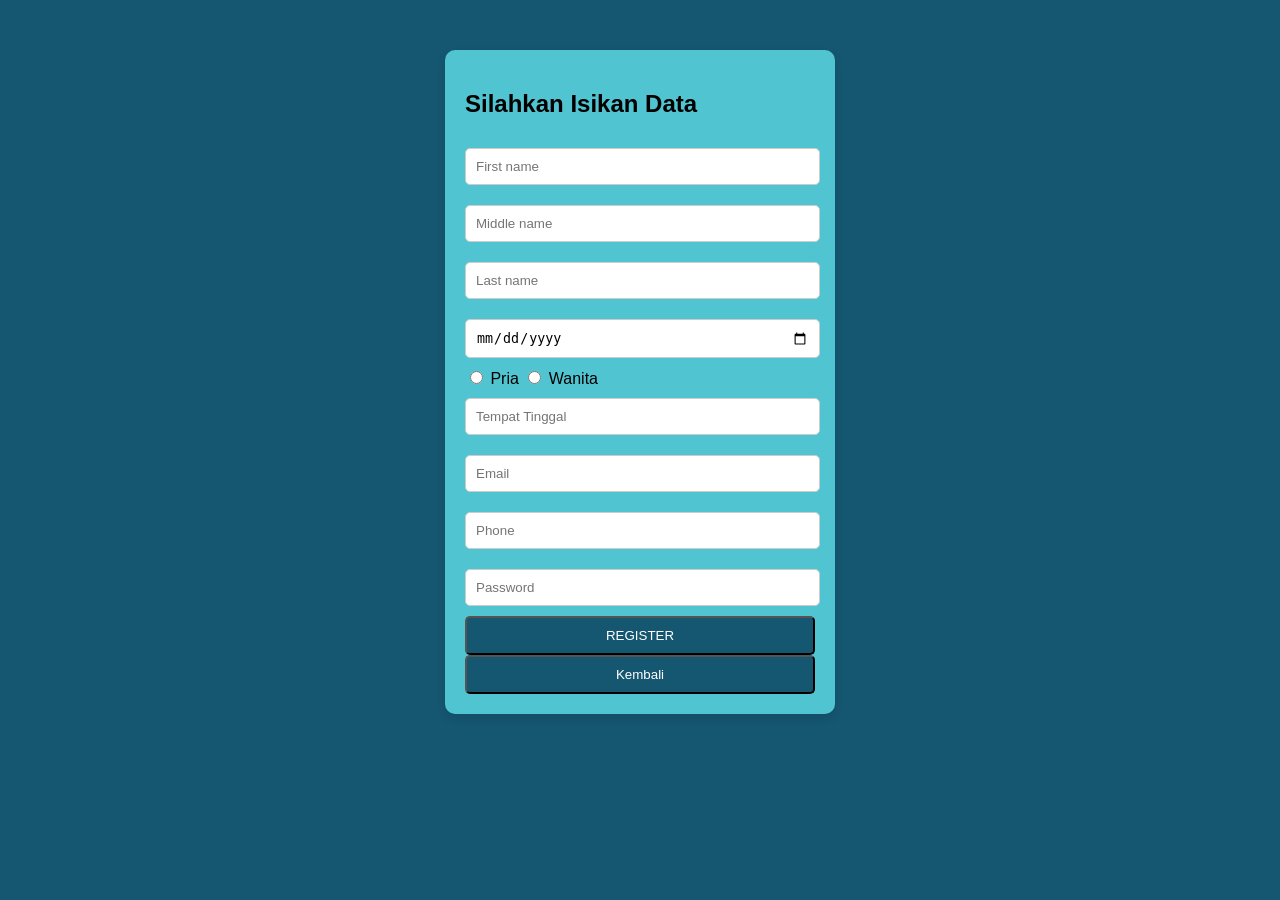
==== pertemuan6/pertemuan6.html @ 5389ce8e "mengumpulkan tugas 5" ====
<!DOCTYPE html>
<html lang="id">
<head>
    <meta charset="UTF-8">
    <meta name="viewport" content="width=device-width, initial-scale=1.0">
    <title>Register</title>
</head>
<body>
    <div class="container">
        <h2>Silahkan Isikan Data</h2>
        <form>
            <input type="text" placeholder="First name" required>
            <input type="text" placeholder="Middle name">
            <input type="text" placeholder="Last name" required>
            <input type="date" placeholder="Tanggal Lahir" required>
            <div>
                <input type="radio" name="gender" value="Pria"> Pria
                <input type="radio" name="gender" value="Wanita"> Wanita
            </div>
            <input type="text" placeholder="Tempat Tinggal" required>
            <input type="email" placeholder="Email" required>
            <input type="tel" placeholder="Phone">
            <input type="password" placeholder="Password" required>
            <button type="submit">REGISTER</button> 
            <button type="button">Kembali</button>
        </form>
    </div>
    <link rel="stylesheet" href="pertemuan6.css">
</body>
</html>
---- pertemuan6/pertemuan6.css ----
body {
    background-color: #155670;
    font-family: Arial, sans-serif; 
}

.container {
    background-color: #51c4d1;
    width: 350px; 
    margin: 50px auto; 
    padding: 20px; 
    border-radius: 10px;
    box-shadow: 0 4px 10px rgba(0, 0, 0, 0.1);
}

h1 {
    text-align: center;
    color: #e6eded; 
}

input[type="text"],
input[type="email"],
input[type="tel"],
input[type="date"],
input[type="password"] {
    width: 95%;
    padding: 10px;
    margin: 10px 0; 
    border: 1px solid #ccc; 
    border-radius: 5px; 
}

.gender {
    margin: 10px 0;
}

button {
    background-color: #155670; 
    color: white; 
    padding: 10px; 
    border: 2%;
    border-radius: 5px; 
    cursor: pointer; 
    width: 100%; 
    margin-top: 10;
}

button:hover {
    background-color: #000000;
}

a {
    display: block; 
    text-align: center; 
    margin-top: 20px; 
    color: #4CAF50; 
    text-decoration: none; 
}
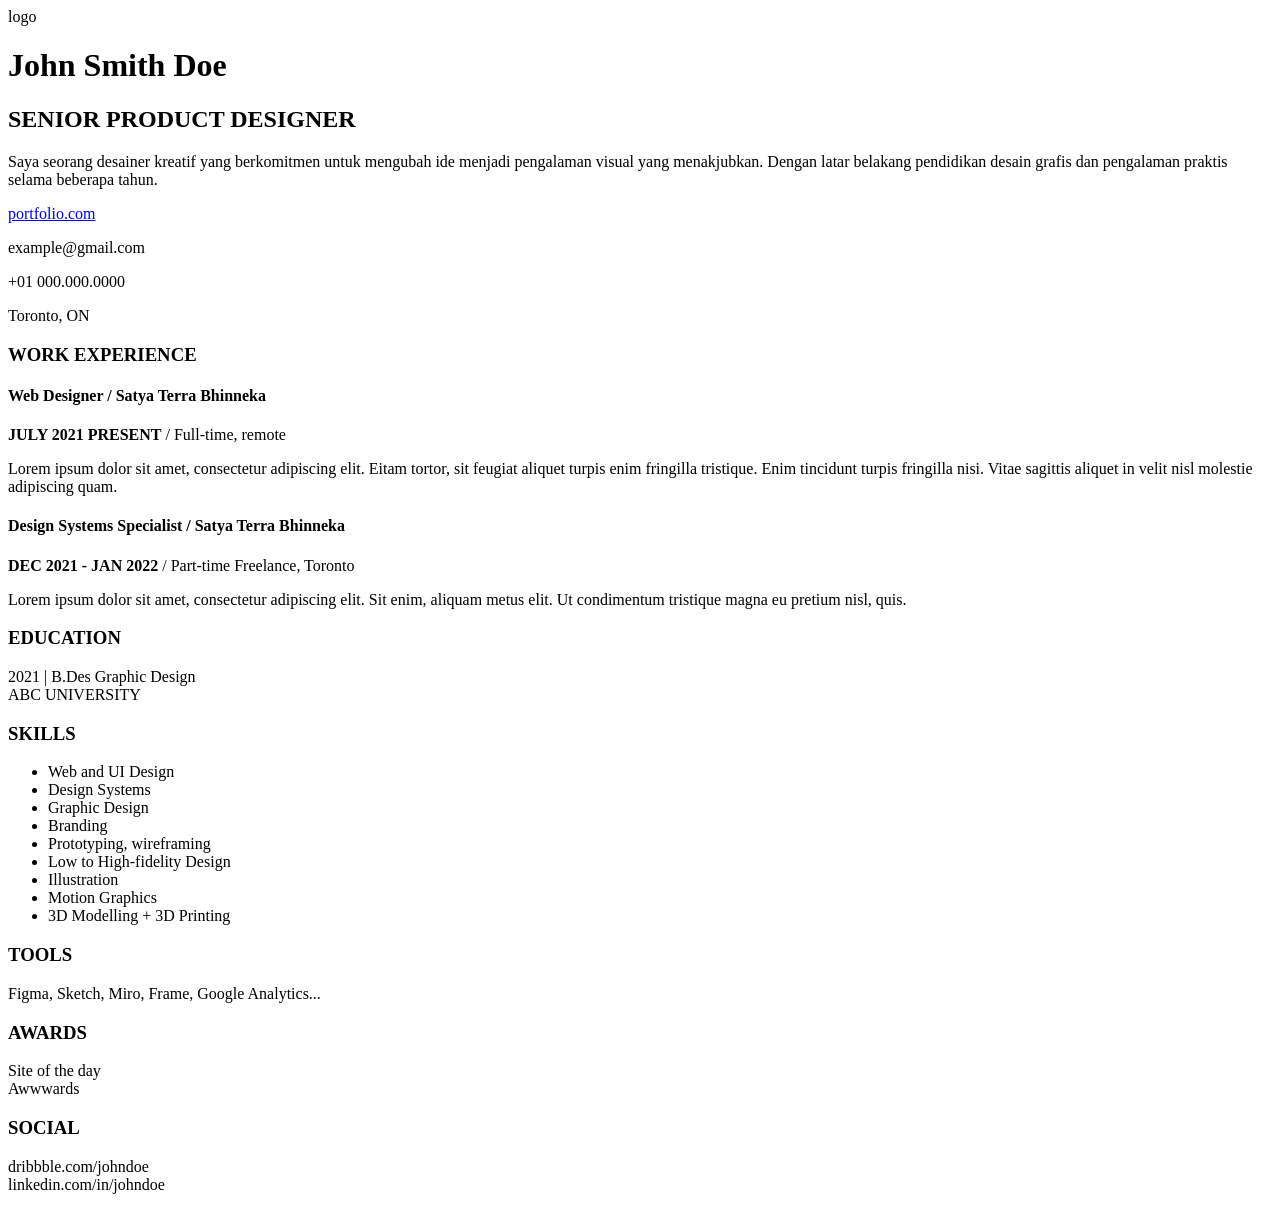
==== commit e3532870: "pengumpulan tugas ke 7" ====
--- a/pertemuan6/pertemuan6.html
+++ b/pertemuan6/pertemuan6.html
@@ -3,28 +3,67 @@
 <head>
     <meta charset="UTF-8">
     <meta name="viewport" content="width=device-width, initial-scale=1.0">
-    <title>Register</title>
+    <link rel="stylesheet" href="styles.css">
+    <title>Resume</title>
 </head>
 <body>
     <div class="container">
-        <h2>Silahkan Isikan Data</h2>
-        <form>
-            <input type="text" placeholder="First name" required>
-            <input type="text" placeholder="Middle name">
-            <input type="text" placeholder="Last name" required>
-            <input type="date" placeholder="Tanggal Lahir" required>
-            <div>
-                <input type="radio" name="gender" value="Pria"> Pria
-                <input type="radio" name="gender" value="Wanita"> Wanita
+        <header>
+            <div class="logo">logo</div>
+            <h1>John Smith Doe</h1>
+            <h2>SENIOR PRODUCT DESIGNER</h2>
+            <p>Saya seorang desainer kreatif yang berkomitmen untuk mengubah ide menjadi pengalaman visual yang menakjubkan. Dengan latar belakang pendidikan desain grafis dan pengalaman praktis selama beberapa tahun.</p>
+            <div class="contact-info">
+                <a href="http://portfolio.com">portfolio.com</a>
+                <p>example@gmail.com</p>
+                <p>+01 000.000.0000</p>
+                <p>Toronto, ON</p>
             </div>
-            <input type="text" placeholder="Tempat Tinggal" required>
-            <input type="email" placeholder="Email" required>
-            <input type="tel" placeholder="Phone">
-            <input type="password" placeholder="Password" required>
-            <button type="submit">REGISTER</button> 
-            <button type="button">Kembali</button>
-        </form>
+        </header>
+        <section class="experience">
+            <h3>WORK EXPERIENCE</h3>
+            <div class="job">
+                <h4>Web Designer / Satya Terra Bhinneka</h4>
+                <p><strong>JULY 2021 PRESENT</strong> / Full-time, remote</p>
+                <p>Lorem ipsum dolor sit amet, consectetur adipiscing elit. Eitam tortor, sit feugiat aliquet turpis enim fringilla tristique. Enim tincidunt turpis fringilla nisi. Vitae sagittis aliquet in velit nisl molestie adipiscing quam.</p>
+            </div>
+            <div class="job">
+                <h4>Design Systems Specialist / Satya Terra Bhinneka</h4>
+                <p><strong>DEC 2021 - JAN 2022</strong> / Part-time Freelance, Toronto</p>
+                <p>Lorem ipsum dolor sit amet, consectetur adipiscing elit. Sit enim, aliquam metus elit. Ut condimentum tristique magna eu pretium nisl, quis.</p>
+            </div>
+            <!-- Tambah pekerjaan lainnya sesuai kebutuhan -->
+        </section>
+        <section class="education">
+            <h3>EDUCATION</h3>
+            <p>2021 | B.Des Graphic Design <br> ABC UNIVERSITY</p>
+        </section>
+        <section class="skills">
+            <h3>SKILLS</h3>
+            <ul>
+                <li>Web and UI Design</li>
+                <li>Design Systems</li>
+                <li>Graphic Design</li>
+                <li>Branding</li>
+                <li>Prototyping, wireframing</li>
+                <li>Low to High-fidelity Design</li>
+                <li>Illustration</li>
+                <li>Motion Graphics</li>
+                <li>3D Modelling + 3D Printing</li>
+            </ul>
+        </section>
+        <section class="tools">
+            <h3>TOOLS</h3>
+            <p>Figma, Sketch, Miro, Frame, Google Analytics...</p>
+        </section>
+        <section class="awards">
+            <h3>AWARDS</h3>
+            <p>Site of the day<br> Awwwards</p>
+        </section>
+        <section class="social">
+            <h3>SOCIAL</h3>
+            <p>dribbble.com/johndoe<br>linkedin.com/in/johndoe</p>
+        </section>
     </div>
-    <link rel="stylesheet" href="pertemuan6.css">
 </body>
-</html>+</html>
